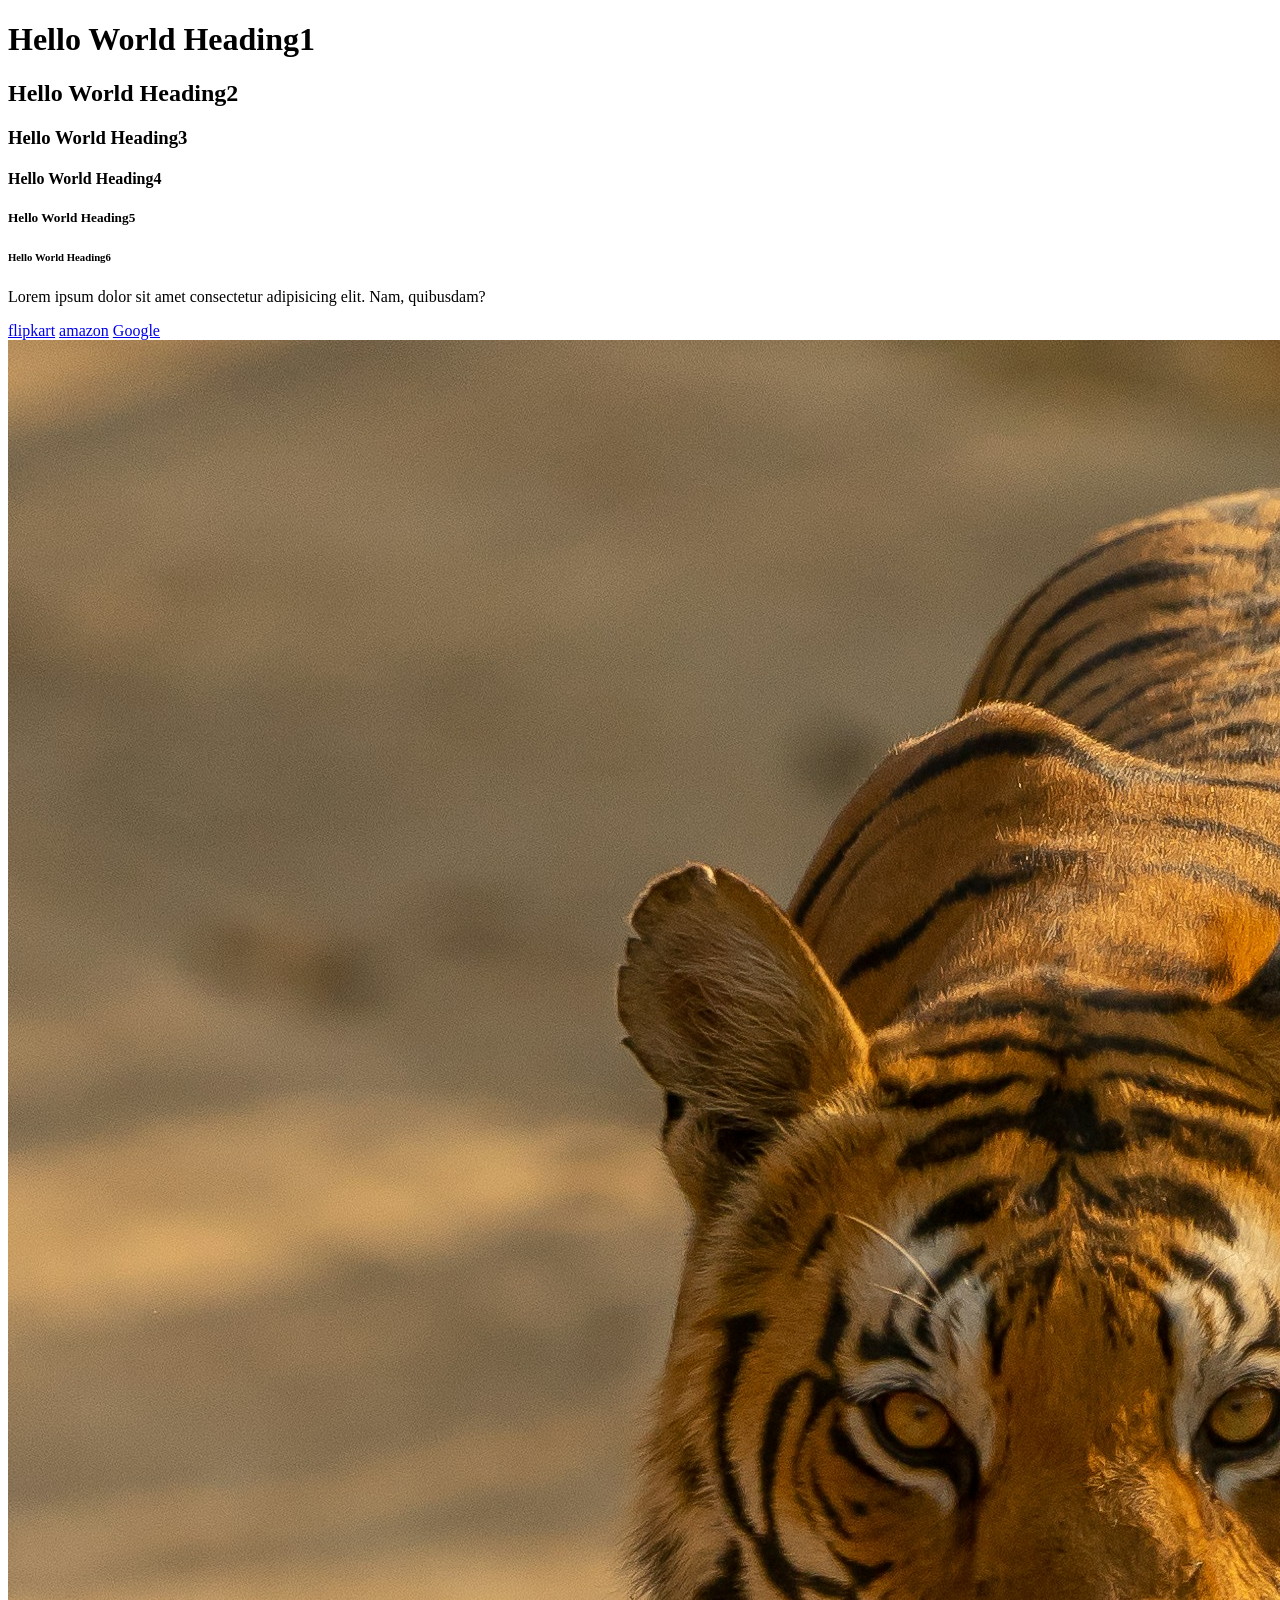
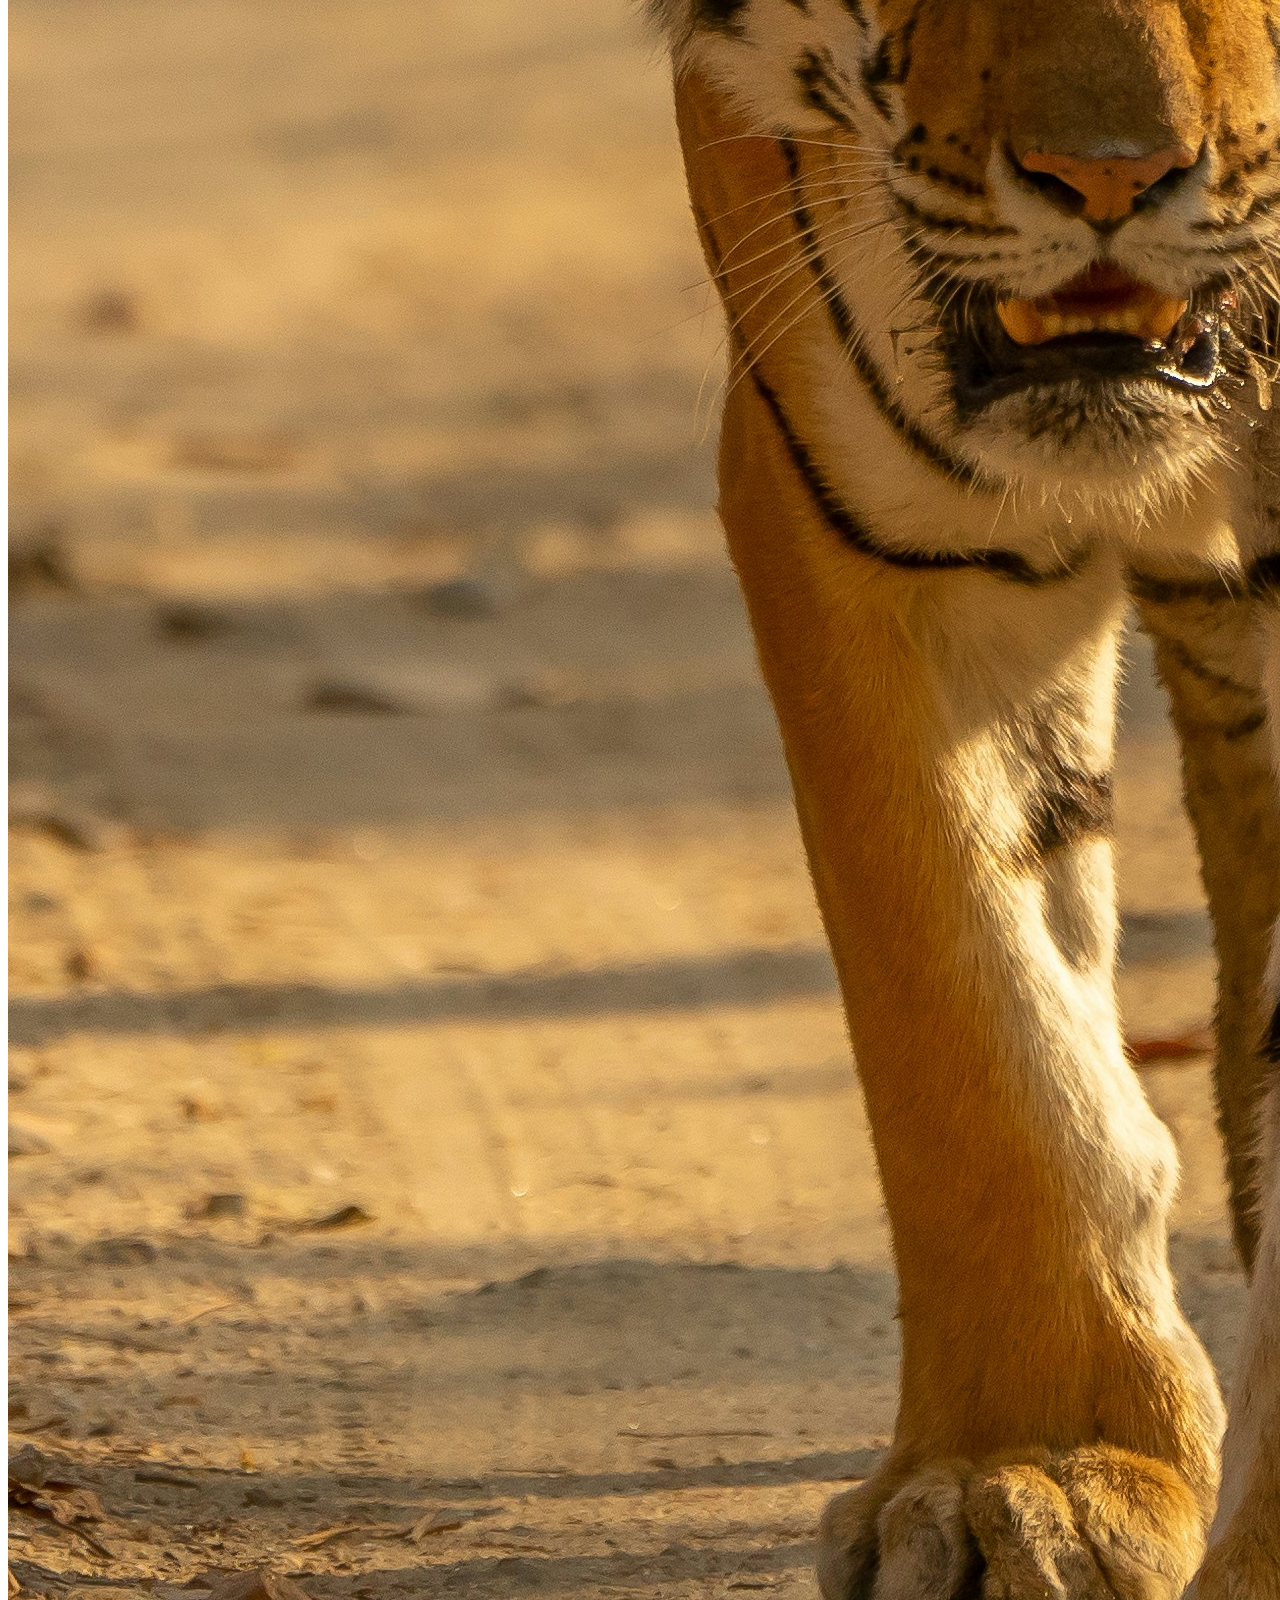
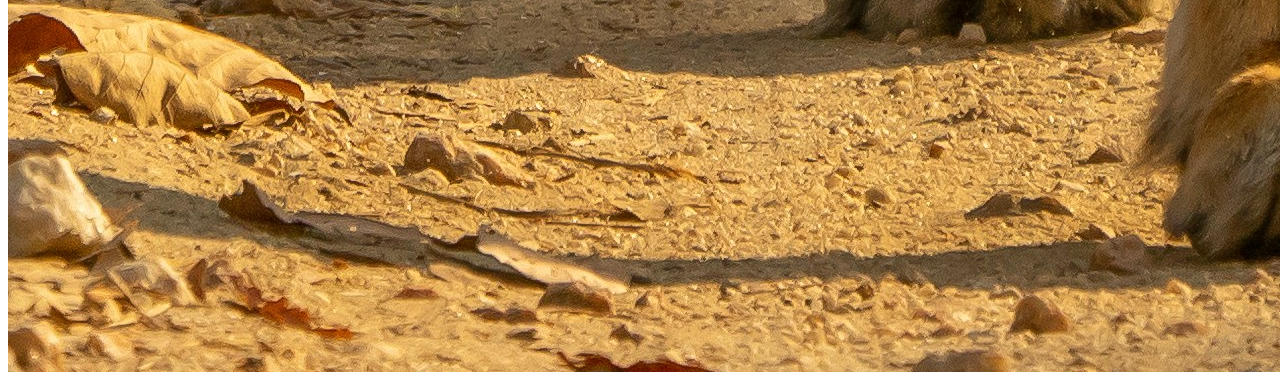
==== INDEX1.HTML @ 8bf63227 "Add paragraph" ====
<!DOCTYPE html>
<html lang="en">
<head>
    <meta charset="UTF-8">
    <meta name="viewport" content="width=device-width, initial-scale=1.0">
    <title>Document</title>
</head>
<body>
    <h1> Hello World Heading1</h1>
    <h2> Hello World Heading2</h2>
    <h3> Hello World Heading3</h3>
    <h4> Hello World Heading4</h4>
    <h5> Hello World Heading5</h5>
    <h6> Hello World Heading6</h6>
 
    <p>Lorem ipsum dolor sit amet consectetur adipisicing elit. Nam, quibusdam?</p>
    <a href="https://www.flipkart.com/">flipkart</a>
    <a href="https://www.google.com/aclk?sa=L&pf=1&ai=DChsSEwj_0fWfk_iUAxX4rWYCHcq_KQAYACICCAEQABoCc20&co=1&ase=2&gclid=Cj0KCQjw0JnRBhDJARIsALobnXaCCDln-MjxXP4KY700omPb95JgB1cb54rsGSzFRl3vMtKRkrUkjR0aAkAREALw_wcB&ei=dvkmasH6DKfCjuMPlvzr2QI&cid=[base64]&cce=2&category=acrcp_v1_32&sig=AOD64_2Iju5o74-b8HkrP70zCyTTJjoh9g&q&sqi=2&nis=4&adurl=https://www.amazon.in/?%26tag%3Dgooghydrabk1-21%26ref%3Dpd_sl_5szpgfto9i_e%26adgrpid%3D155259813593%26hvpone%3D%26hvptwo%3D%26hvadid%3D809000348074%26hvpos%3D%26hvnetw%3Dg%26hvrand%3D13783421077096167528%26hvqmt%3De%26hvdev%3Dc%26hvdvcmdl%3D%26hvlocint%3D%26hvlocphy%3D9302720%26hvtargid%3Dkwd-64107830%26hydadcr%3D14452_2459470%26gad_source%3D1&ved=2ahUKEwjBjfCfk_iUAxUnoWMGHRb-OisQ0Qx6BAgMEAE">amazon</a>
    <a href="https://www.google.com/">Google</a>
    <img src="hans-jurgen-mager-Fbdr6gXJBVY-unsplash (1).jpg" alt="tiger">
</html>
</body>
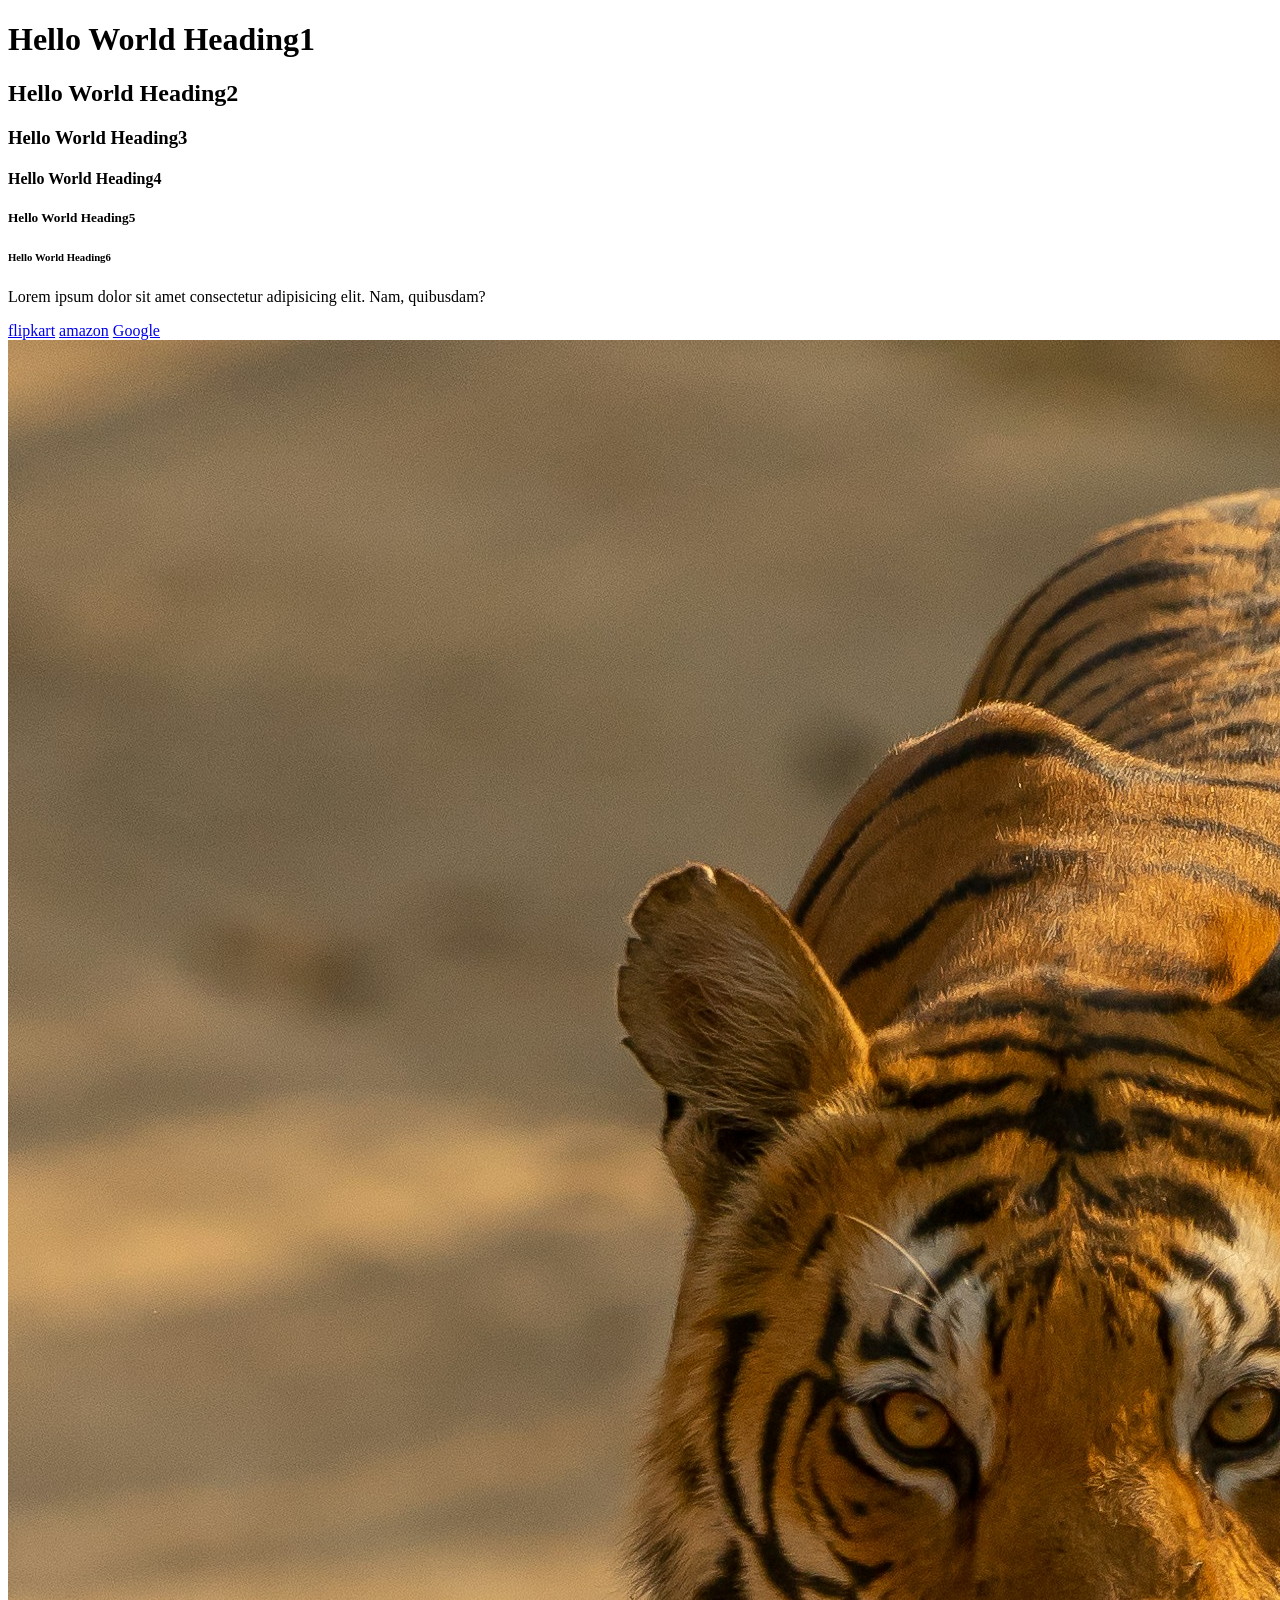
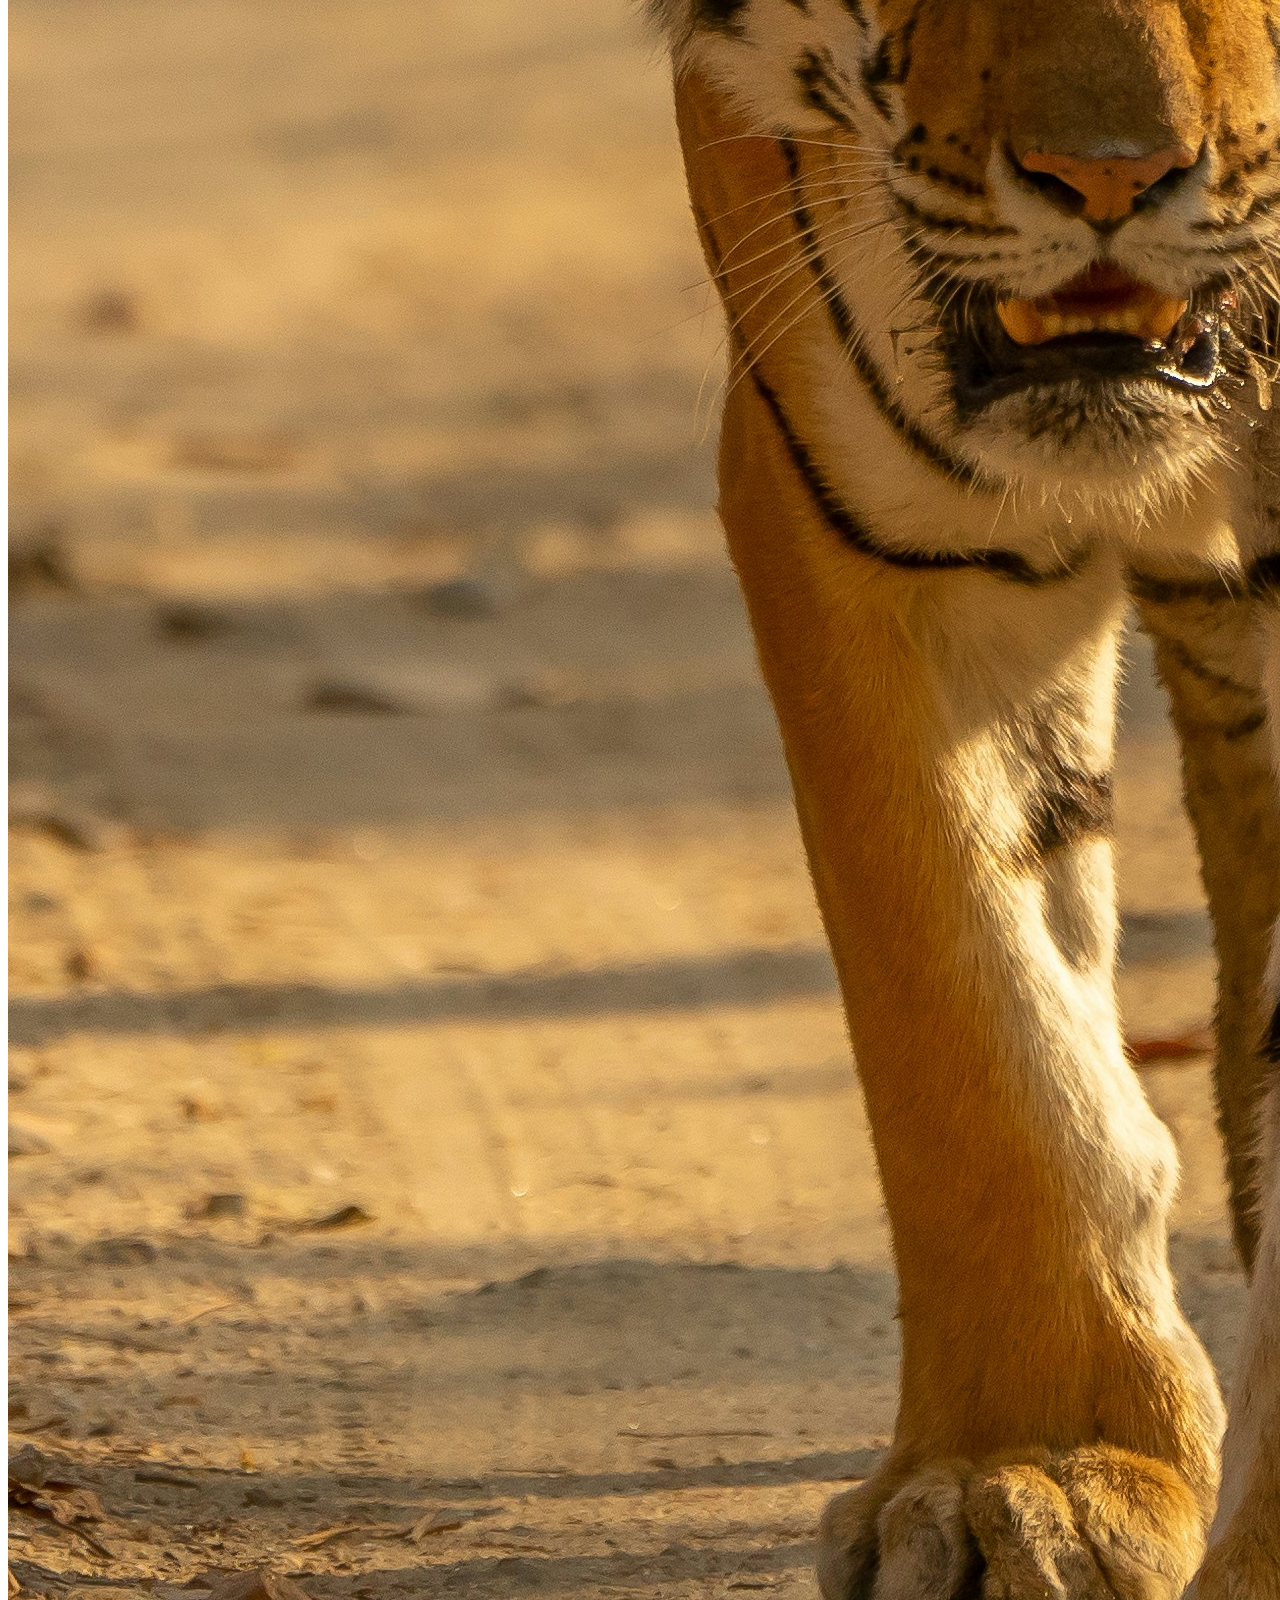
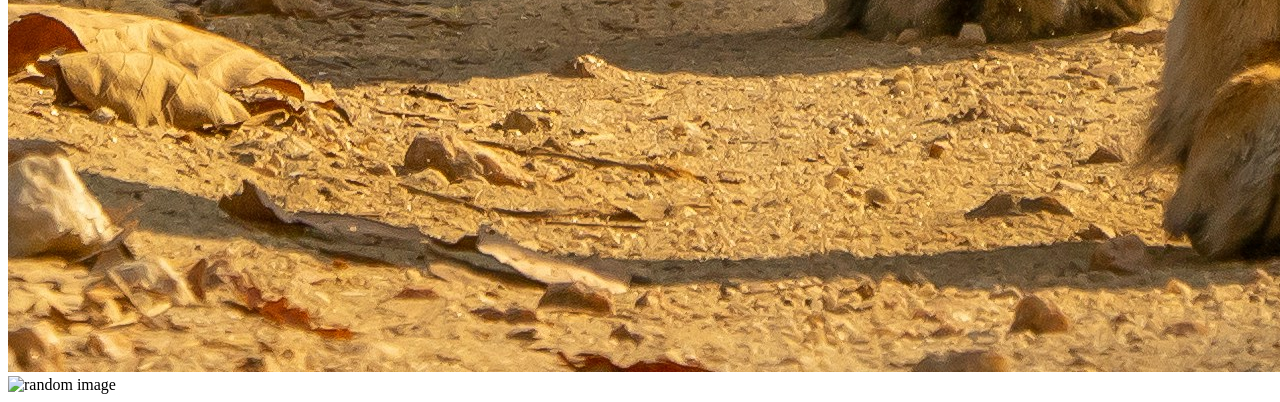
==== commit e46ace3a: "ADD NEW" ====
--- a/INDEX1.HTML
+++ b/INDEX1.HTML
@@ -17,6 +17,8 @@
     <a href="https://www.flipkart.com/">flipkart</a>
     <a href="https://www.google.com/aclk?sa=L&pf=1&ai=DChsSEwj_0fWfk_iUAxX4rWYCHcq_KQAYACICCAEQABoCc20&co=1&ase=2&gclid=Cj0KCQjw0JnRBhDJARIsALobnXaCCDln-MjxXP4KY700omPb95JgB1cb54rsGSzFRl3vMtKRkrUkjR0aAkAREALw_wcB&ei=dvkmasH6DKfCjuMPlvzr2QI&cid=[base64]&cce=2&category=acrcp_v1_32&sig=AOD64_2Iju5o74-b8HkrP70zCyTTJjoh9g&q&sqi=2&nis=4&adurl=https://www.amazon.in/?%26tag%3Dgooghydrabk1-21%26ref%3Dpd_sl_5szpgfto9i_e%26adgrpid%3D155259813593%26hvpone%3D%26hvptwo%3D%26hvadid%3D809000348074%26hvpos%3D%26hvnetw%3Dg%26hvrand%3D13783421077096167528%26hvqmt%3De%26hvdev%3Dc%26hvdvcmdl%3D%26hvlocint%3D%26hvlocphy%3D9302720%26hvtargid%3Dkwd-64107830%26hydadcr%3D14452_2459470%26gad_source%3D1&ved=2ahUKEwjBjfCfk_iUAxUnoWMGHRb-OisQ0Qx6BAgMEAE">amazon</a>
     <a href="https://www.google.com/">Google</a>
-    <img src="hans-jurgen-mager-Fbdr6gXJBVY-unsplash (1).jpg" alt="tiger">
-</html>
-</body>+    <img src="hans-jurgen-mager-Fbdr6gXJBVY-unsplash (1).jpg" alt="tiger"><br>
+    <img src="https://images.ctfassets.net/hrltx12pl8hq/28ECAQiPJZ78hxatLTa7Ts/2f695d869736ae3b0de3e56ceaca3958/free-nature-images.jpg?fit=fill&w=1200&h=630" alt="random image">
+    
+    </body>
+    </html>
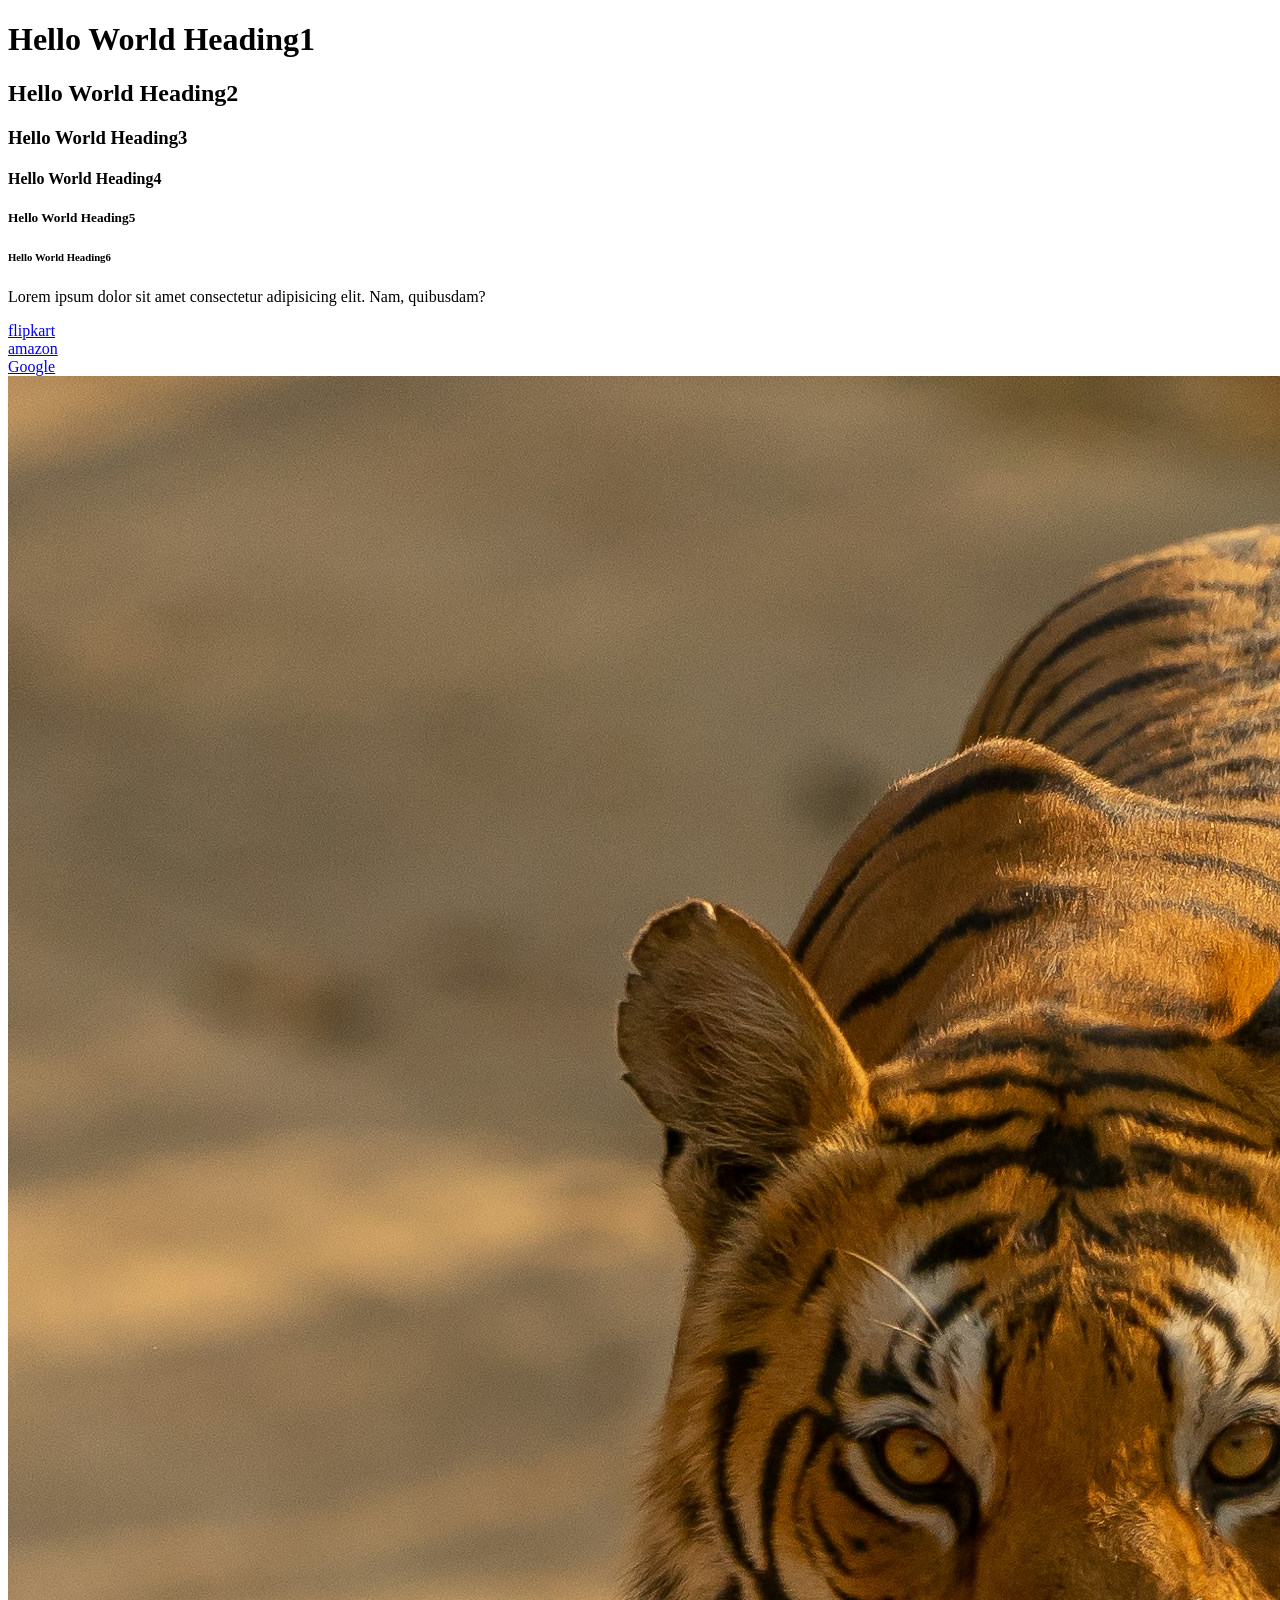
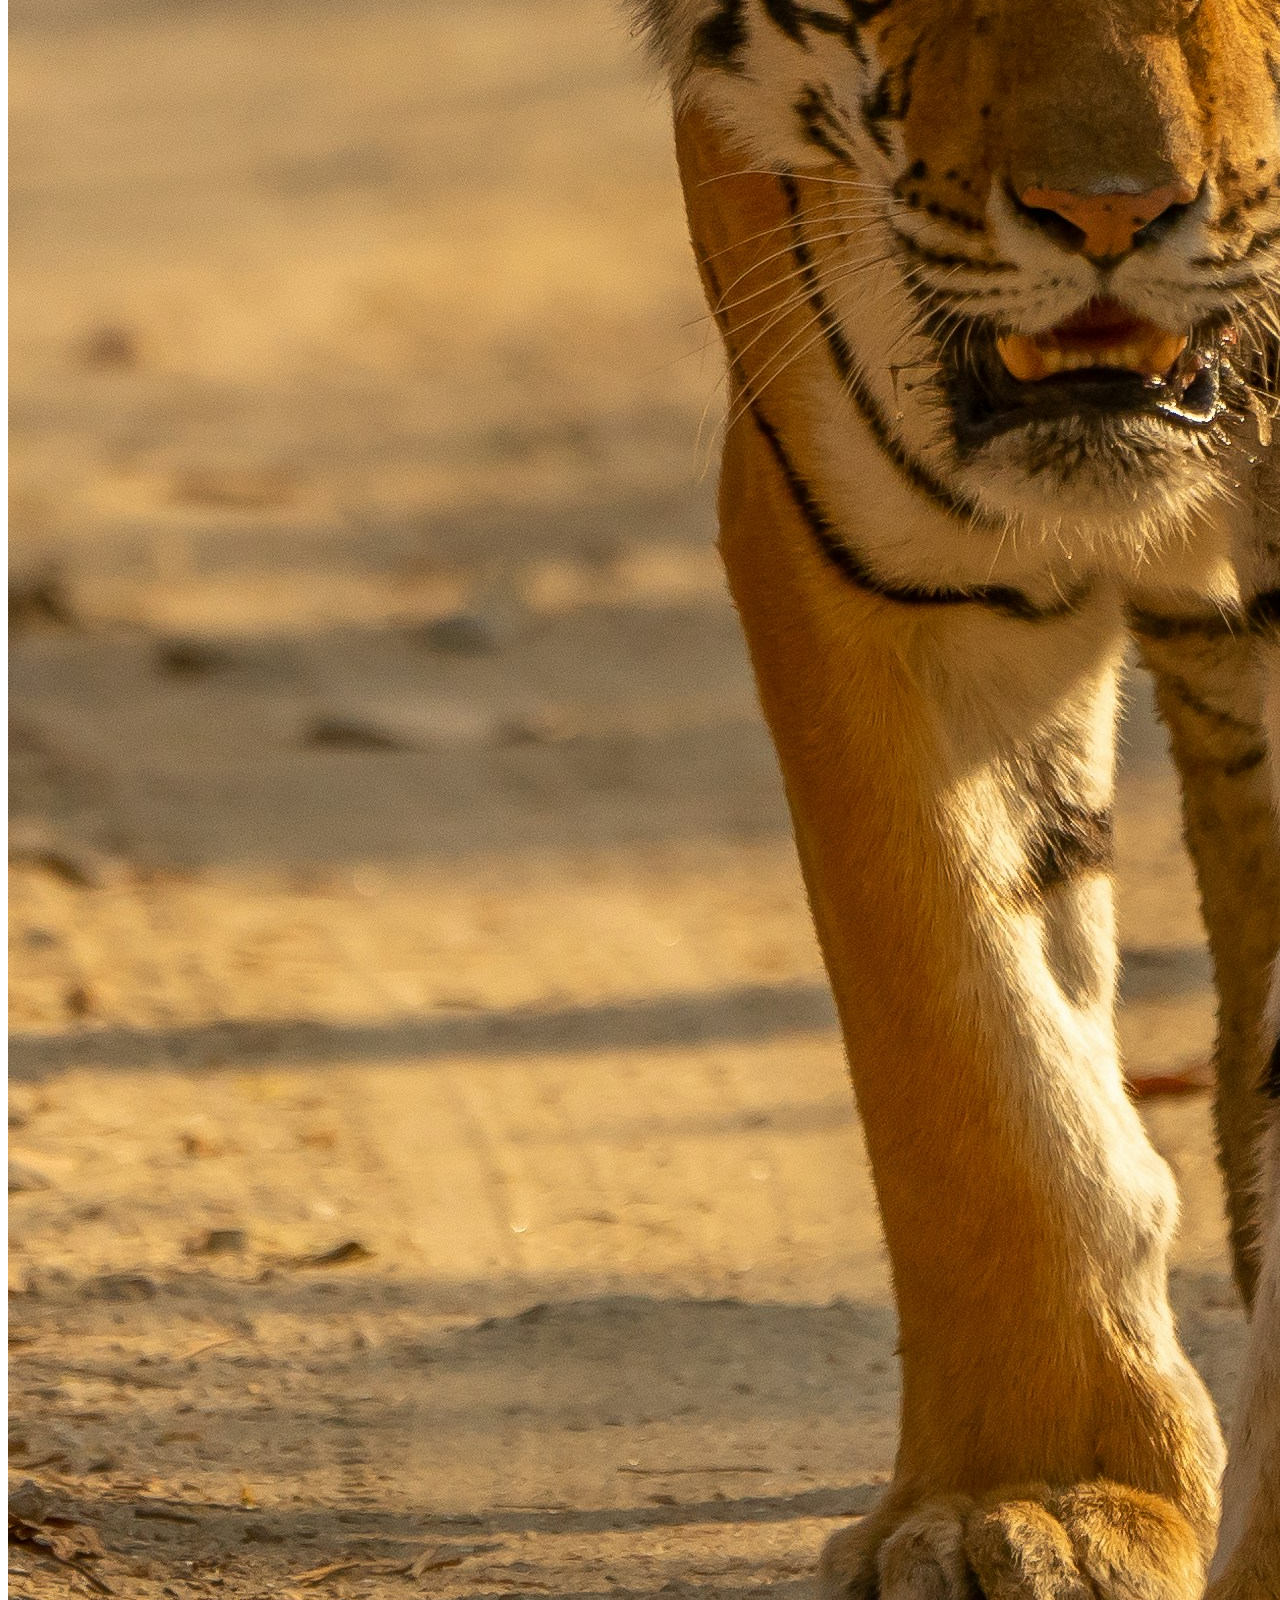
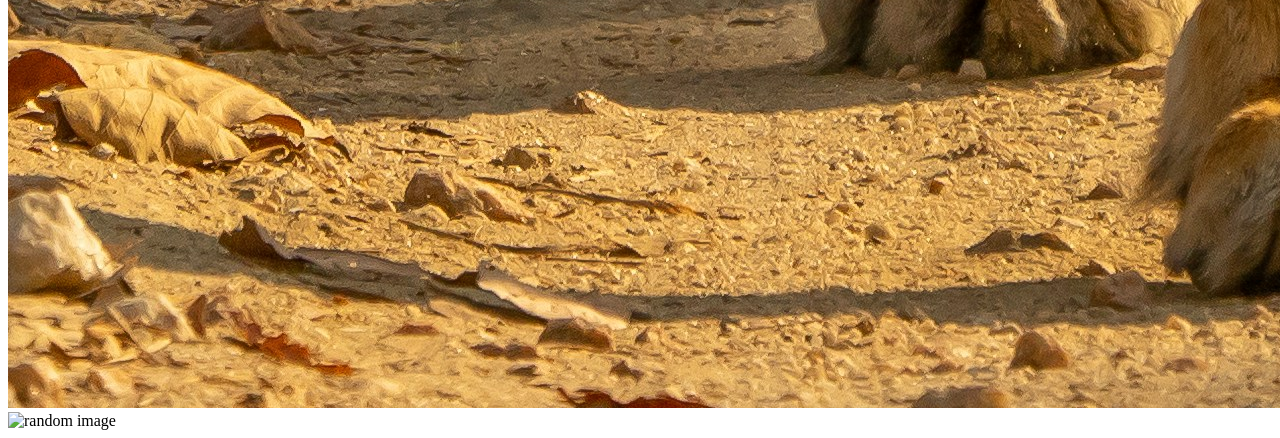
==== commit 3cdbd6dc: "add new heading" ====
--- a/INDEX1.HTML
+++ b/INDEX1.HTML
@@ -14,11 +14,11 @@
     <h6> Hello World Heading6</h6>
  
     <p>Lorem ipsum dolor sit amet consectetur adipisicing elit. Nam, quibusdam?</p>
-    <a href="https://www.flipkart.com/">flipkart</a>
-    <a href="https://www.google.com/aclk?sa=L&pf=1&ai=DChsSEwj_0fWfk_iUAxX4rWYCHcq_KQAYACICCAEQABoCc20&co=1&ase=2&gclid=Cj0KCQjw0JnRBhDJARIsALobnXaCCDln-MjxXP4KY700omPb95JgB1cb54rsGSzFRl3vMtKRkrUkjR0aAkAREALw_wcB&ei=dvkmasH6DKfCjuMPlvzr2QI&cid=[base64]&cce=2&category=acrcp_v1_32&sig=AOD64_2Iju5o74-b8HkrP70zCyTTJjoh9g&q&sqi=2&nis=4&adurl=https://www.amazon.in/?%26tag%3Dgooghydrabk1-21%26ref%3Dpd_sl_5szpgfto9i_e%26adgrpid%3D155259813593%26hvpone%3D%26hvptwo%3D%26hvadid%3D809000348074%26hvpos%3D%26hvnetw%3Dg%26hvrand%3D13783421077096167528%26hvqmt%3De%26hvdev%3Dc%26hvdvcmdl%3D%26hvlocint%3D%26hvlocphy%3D9302720%26hvtargid%3Dkwd-64107830%26hydadcr%3D14452_2459470%26gad_source%3D1&ved=2ahUKEwjBjfCfk_iUAxUnoWMGHRb-OisQ0Qx6BAgMEAE">amazon</a>
-    <a href="https://www.google.com/">Google</a>
+    <a href="https://www.flipkart.com/">flipkart</a><br>
+    <a href="https://www.google.com/aclk?sa=L&pf=1&ai=DChsSEwj_0fWfk_iUAxX4rWYCHcq_KQAYACICCAEQABoCc20&co=1&ase=2&gclid=Cj0KCQjw0JnRBhDJARIsALobnXaCCDln-MjxXP4KY700omPb95JgB1cb54rsGSzFRl3vMtKRkrUkjR0aAkAREALw_wcB&ei=dvkmasH6DKfCjuMPlvzr2QI&cid=[base64]&cce=2&category=acrcp_v1_32&sig=AOD64_2Iju5o74-b8HkrP70zCyTTJjoh9g&q&sqi=2&nis=4&adurl=https://www.amazon.in/?%26tag%3Dgooghydrabk1-21%26ref%3Dpd_sl_5szpgfto9i_e%26adgrpid%3D155259813593%26hvpone%3D%26hvptwo%3D%26hvadid%3D809000348074%26hvpos%3D%26hvnetw%3Dg%26hvrand%3D13783421077096167528%26hvqmt%3De%26hvdev%3Dc%26hvdvcmdl%3D%26hvlocint%3D%26hvlocphy%3D9302720%26hvtargid%3Dkwd-64107830%26hydadcr%3D14452_2459470%26gad_source%3D1&ved=2ahUKEwjBjfCfk_iUAxUnoWMGHRb-OisQ0Qx6BAgMEAE">amazon</a><br>
+    <a href="https://www.google.com/">Google</a><br>
     <img src="hans-jurgen-mager-Fbdr6gXJBVY-unsplash (1).jpg" alt="tiger"><br>
     <img src="https://images.ctfassets.net/hrltx12pl8hq/28ECAQiPJZ78hxatLTa7Ts/2f695d869736ae3b0de3e56ceaca3958/free-nature-images.jpg?fit=fill&w=1200&h=630" alt="random image">
-    
+     
     </body>
     </html>
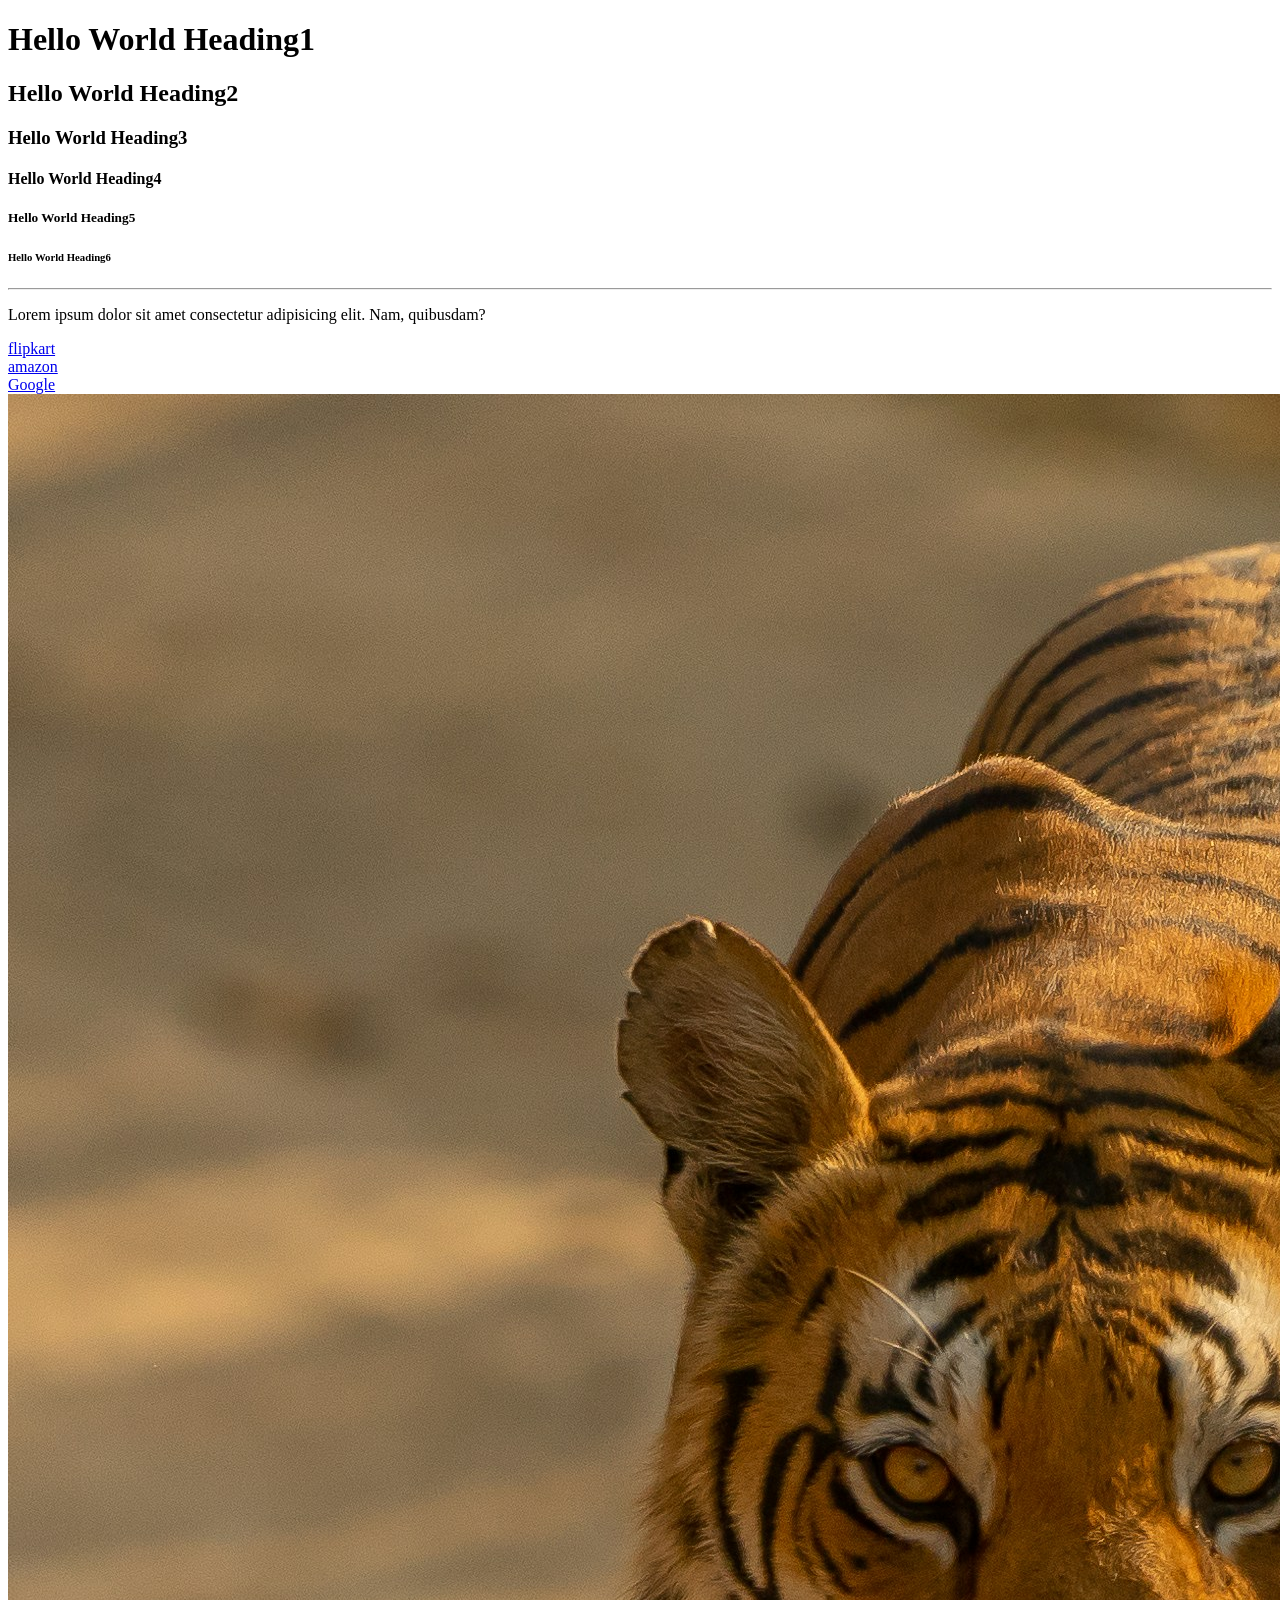
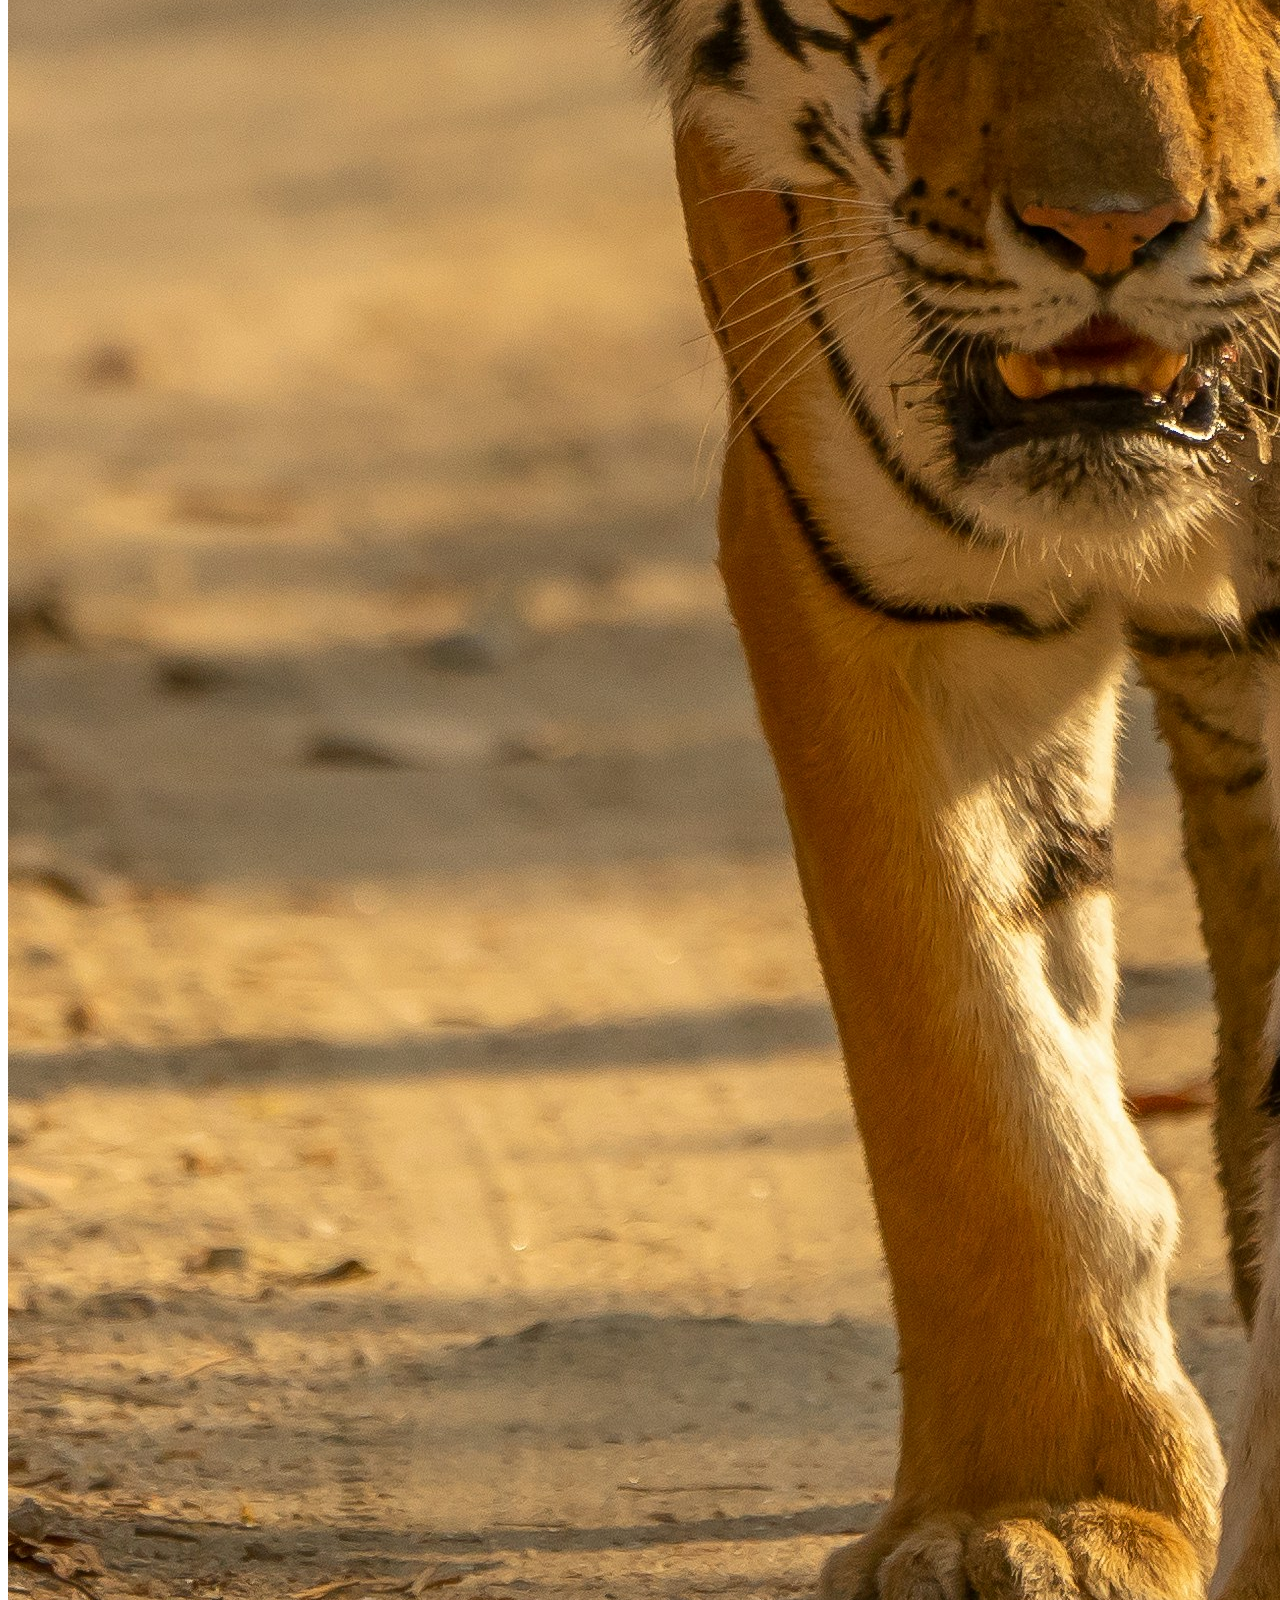
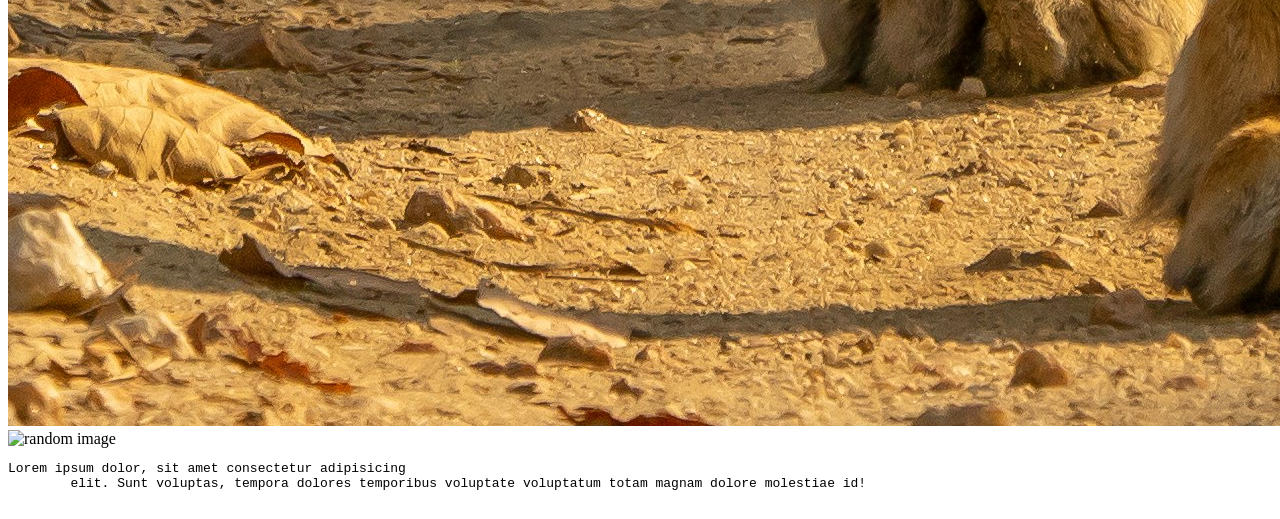
==== commit 638689c7: "Add new tags" ====
--- a/INDEX1.HTML
+++ b/INDEX1.HTML
@@ -11,7 +11,7 @@
     <h3> Hello World Heading3</h3>
     <h4> Hello World Heading4</h4>
     <h5> Hello World Heading5</h5>
-    <h6> Hello World Heading6</h6>
+    <h6> Hello World Heading6</h6><hr>
  
     <p>Lorem ipsum dolor sit amet consectetur adipisicing elit. Nam, quibusdam?</p>
     <a href="https://www.flipkart.com/">flipkart</a><br>
@@ -19,6 +19,10 @@
     <a href="https://www.google.com/">Google</a><br>
     <img src="hans-jurgen-mager-Fbdr6gXJBVY-unsplash (1).jpg" alt="tiger"><br>
     <img src="https://images.ctfassets.net/hrltx12pl8hq/28ECAQiPJZ78hxatLTa7Ts/2f695d869736ae3b0de3e56ceaca3958/free-nature-images.jpg?fit=fill&w=1200&h=630" alt="random image">
+     <pre>Lorem ipsum dolor, sit amet consectetur adipisicing 
+        elit. Sunt voluptas, tempora dolores temporibus voluptate voluptatum totam magnam dolore molestiae id!
+     </pre>
      
     </body>
-    </html>+</html>
+    
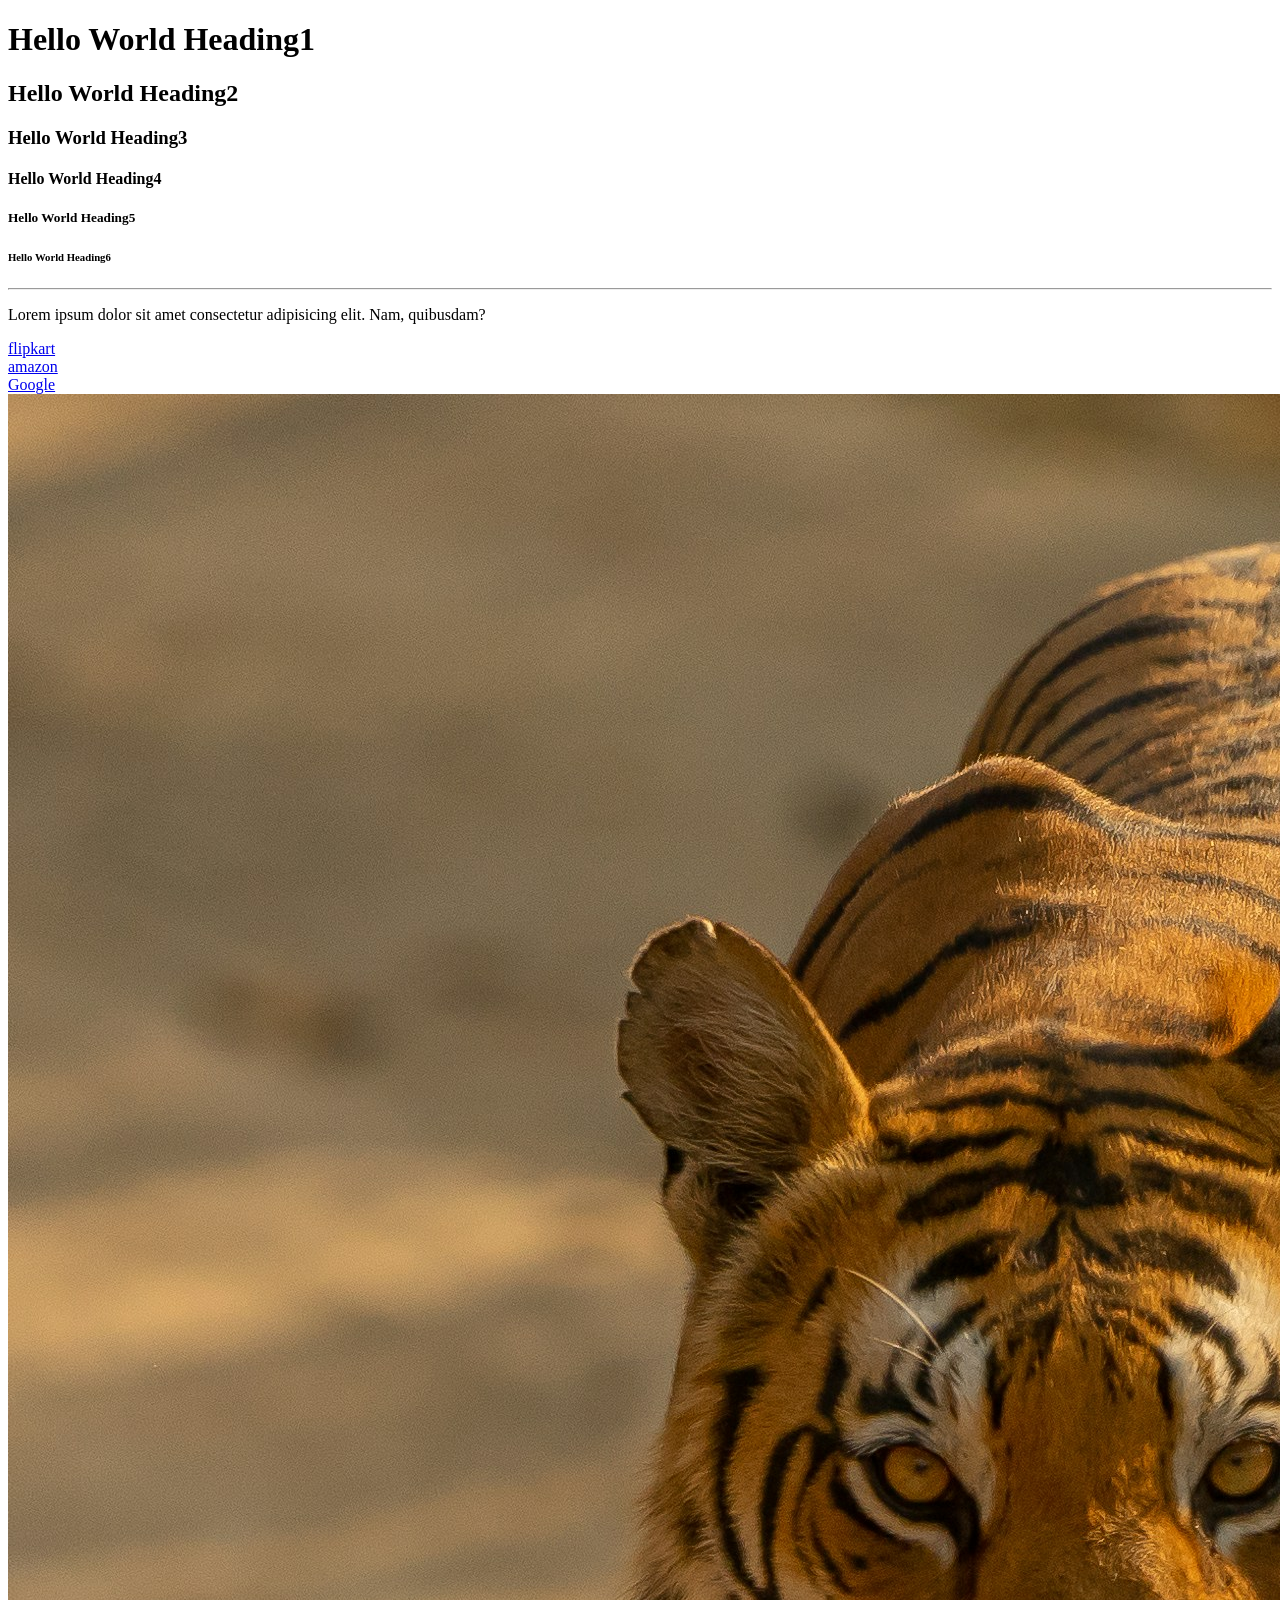
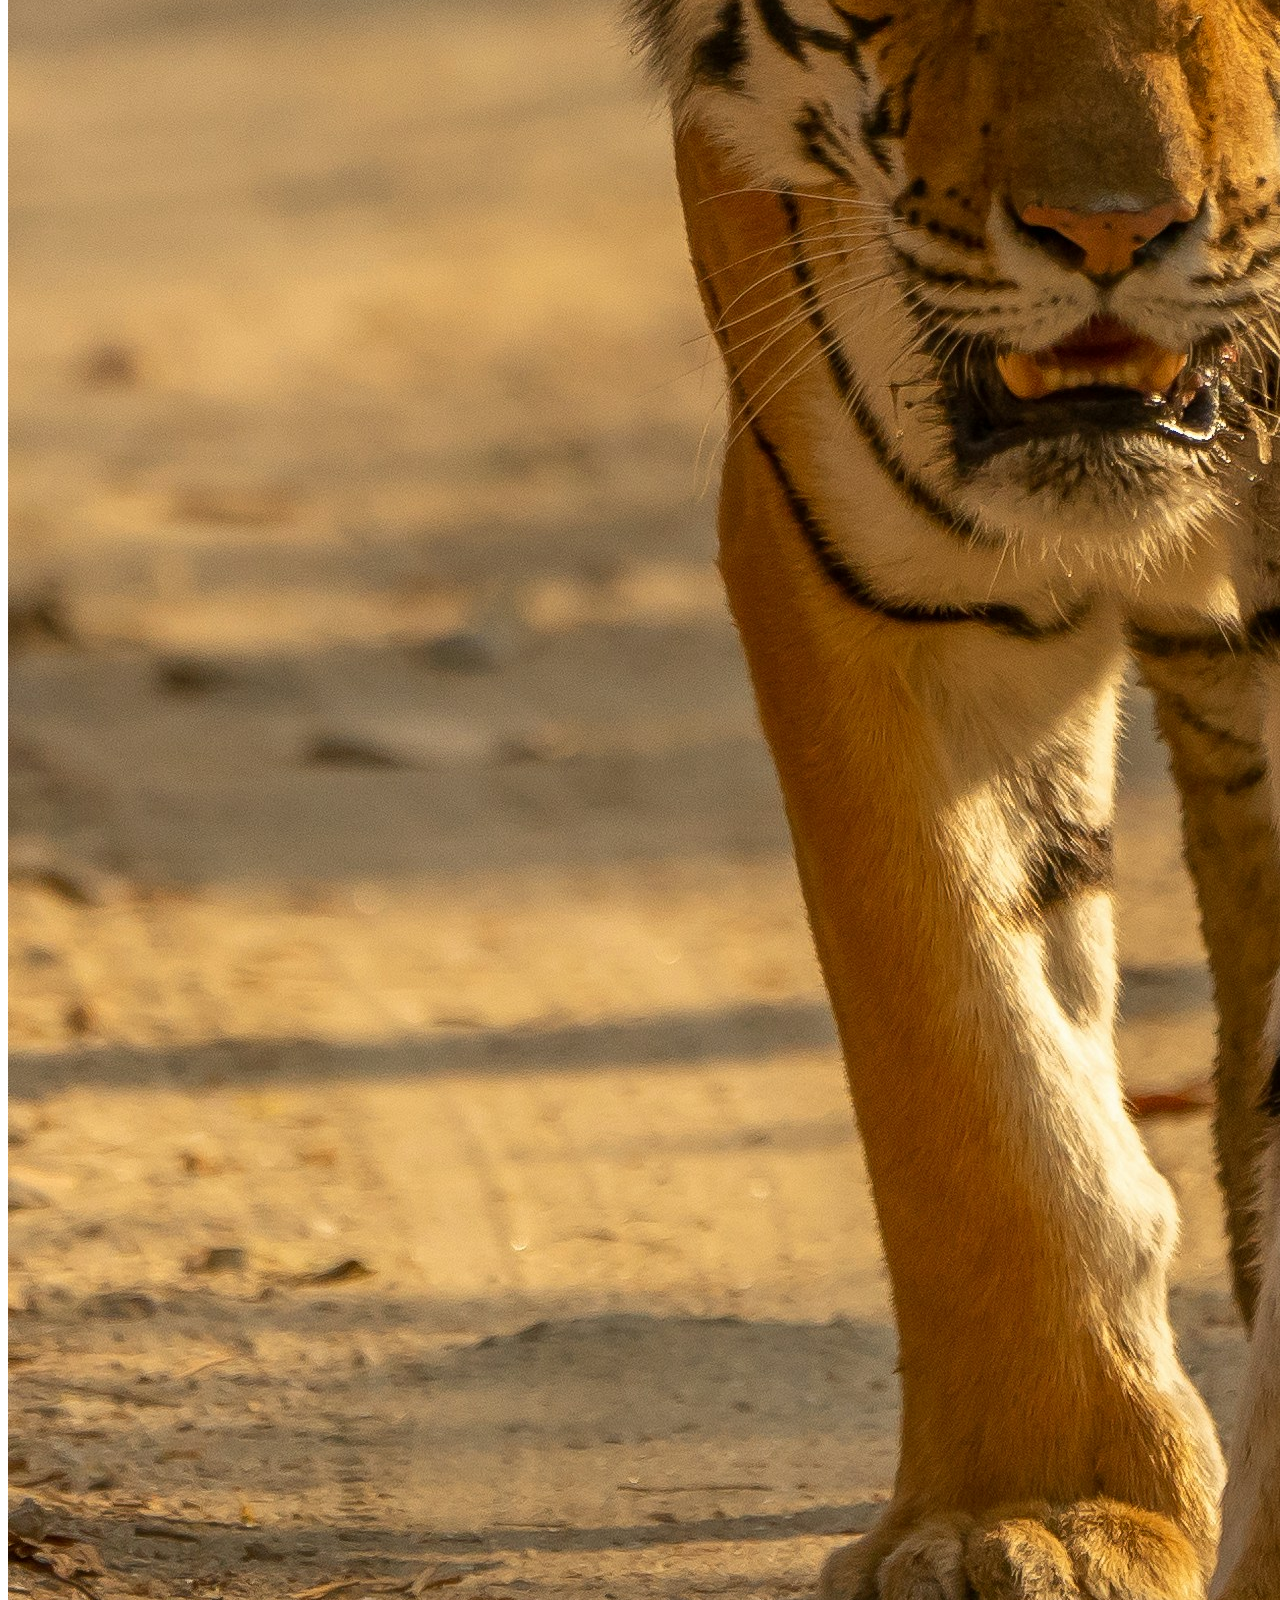
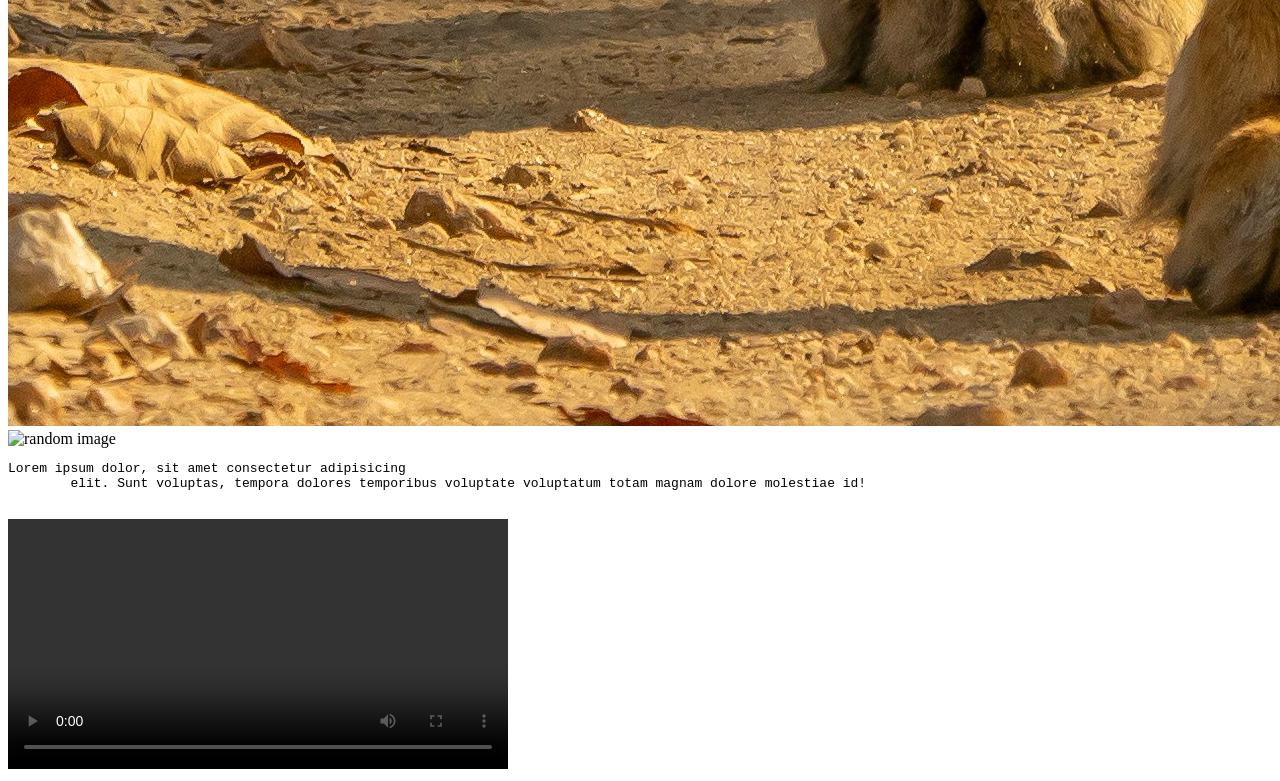
==== commit 0d5ebeb4: "Basic html tags" ====
--- a/INDEX1.HTML
+++ b/INDEX1.HTML
@@ -22,7 +22,7 @@
      <pre>Lorem ipsum dolor, sit amet consectetur adipisicing 
         elit. Sunt voluptas, tempora dolores temporibus voluptate voluptatum totam magnam dolore molestiae id!
      </pre>
-     
+     <video width="500" controls src="https://www.pexels.com/download/video/37683664/" autoplay loop></video>
     </body>
 </html>
     
